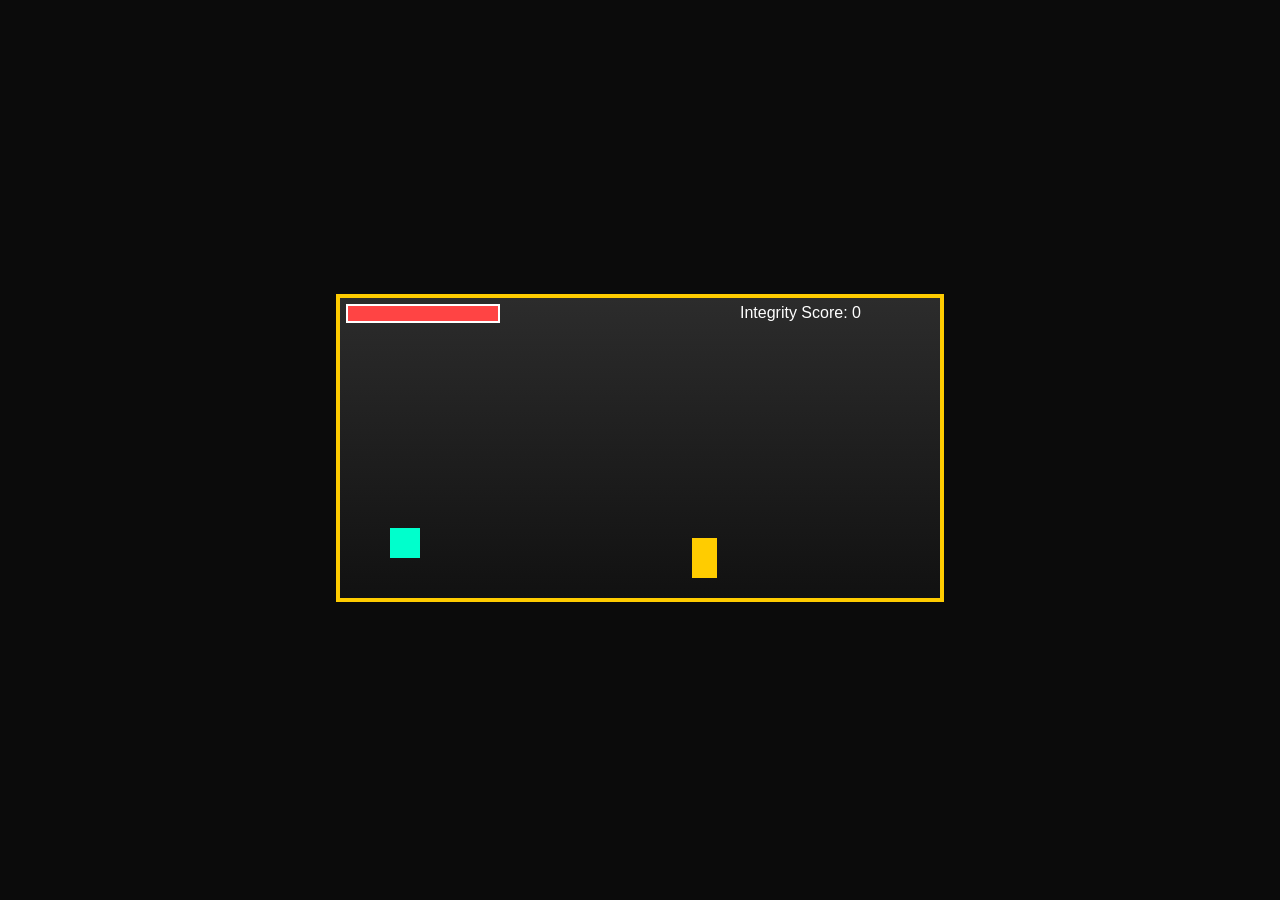
==== index.html @ 87585d98 "Added game application" ====
<!DOCTYPE html><html lang="en">
<head>
  <meta charset="UTF-8" />
  <title>Pixel Run: Fight Corruption</title>
  <style>
    body {
      margin: 0;
      background: #0b0b0b;
      display: flex;
      justify-content: center;
      align-items: center;
      height: 100vh;
      font-family: Arial, sans-serif;
      color: white;
    }
    #gameContainer {
      position: relative;
    }
    canvas {
      background: linear-gradient(#2c2c2c, #111);
      border: 4px solid #ffcc00;
    }
    #healthBar {
      position: absolute;
      top: 10px;
      left: 10px;
      width: 150px;
      height: 15px;
      border: 2px solid #fff;
      background: #333;
    }
    #health {
      height: 100%;
      width: 100%;
      background: #ff4444;
    }
  </style>
</head>
<body>
  <div id="gameContainer">
    <div id="healthBar"><div id="health"></div></div>
    <canvas id="game" width="600" height="300"></canvas>
  </div>  <!-- Background Music -->  <audio id="bgm" loop autoplay>
    <source src="corruption_theme.mp3" type="audio/mpeg">
  </audio>  <script>
    const canvas = document.getElementById("game");
    const ctx = canvas.getContext("2d");
    const healthUI = document.getElementById("health");

    // Player (Anti-Corruption Hero)
    const player = {
      x: 50,
      y: 220,
      width: 30,
      height: 30,
      dy: 0,
      gravity: 0.8,
      jumpPower: -12,
      grounded: false,
      health: 100
    };

    // Obstacle (Corruption Blocks)
    let obstacle = {
      x: 600,
      y: 240,
      width: 25,
      height: 40,
      speed: 4
    };

    let score = 0;
    let gameOver = false;

    function drawPlayer() {
      ctx.fillStyle = "#00ffcc"; // Hero color
      ctx.fillRect(player.x, player.y, player.width, player.height);
    }

    function drawObstacle() {
      ctx.fillStyle = "#ffcc00"; // Corruption color
      ctx.fillRect(obstacle.x, obstacle.y, obstacle.width, obstacle.height);
    }

    function drawScore() {
      ctx.fillStyle = "white";
      ctx.font = "16px Arial";
      ctx.fillText("Integrity Score: " + score, 400, 20);
    }

    function updatePlayer() {
      player.dy += player.gravity;
      player.y += player.dy;

      if (player.y + player.height >= 260) {
        player.y = 260 - player.height;
        player.dy = 0;
        player.grounded = true;
      }
    }

    function updateObstacle() {
      obstacle.x -= obstacle.speed;
      if (obstacle.x + obstacle.width < 0) {
        obstacle.x = 600;
        score++;
      }
    }

    function checkCollision() {
      if (
        player.x < obstacle.x + obstacle.width &&
        player.x + player.width > obstacle.x &&
        player.y < obstacle.y + obstacle.height &&
        player.y + player.height > obstacle.y
      ) {
        obstacle.x = 600;
        player.health -= 20;
        healthUI.style.width = player.health + "%";
        if (player.health <= 0) {
          gameOver = true;
        }
      }
    }

    function drawGameOver() {
      ctx.fillStyle = "white";
      ctx.font = "24px Arial";
      ctx.fillText("SYSTEM CORRUPTED", 190, 140);
      ctx.font = "14px Arial";
      ctx.fillText("Refresh to Restart", 220, 170);
    }

    function gameLoop() {
      ctx.clearRect(0, 0, canvas.width, canvas.height);

      if (!gameOver) {
        updatePlayer();
        updateObstacle();
        checkCollision();
        drawPlayer();
        drawObstacle();
        drawScore();
        requestAnimationFrame(gameLoop);
      } else {
        drawGameOver();
      }
    }

    document.addEventListener("keydown", (e) => {
      if (e.code === "Space" && player.grounded) {
        player.dy = player.jumpPower;
        player.grounded = false;
      }
    });

    gameLoop();
  </script></body>
</html>
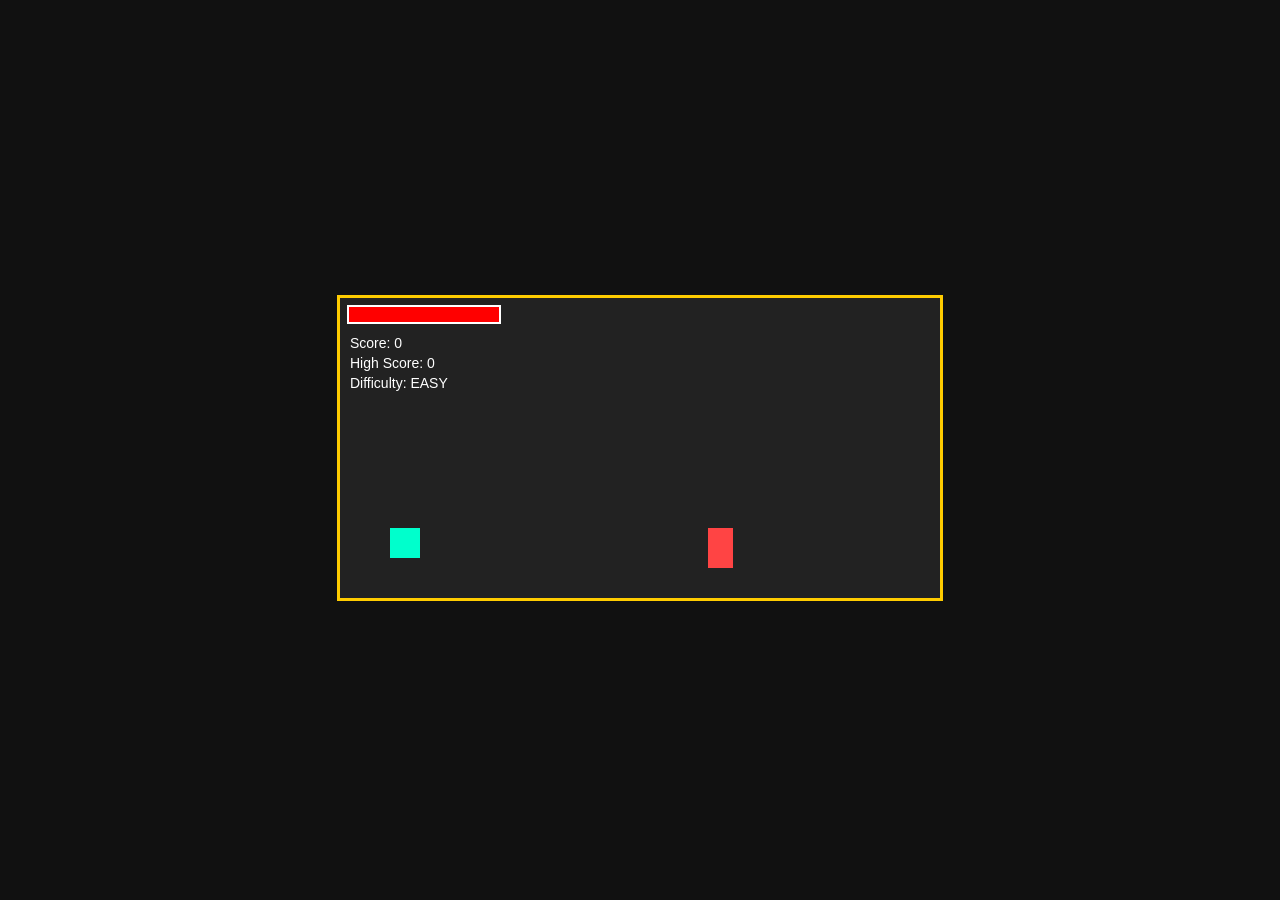
==== commit bb124627: "Added easy, medium and hard" ====
--- a/index.html
+++ b/index.html
@@ -1,159 +1,19 @@
-<!DOCTYPE html><html lang="en">
+<!DOCTYPE html>
+<html lang="en">
 <head>
-  <meta charset="UTF-8" />
-  <title>Pixel Run: Fight Corruption</title>
-  <style>
-    body {
-      margin: 0;
-      background: #0b0b0b;
-      display: flex;
-      justify-content: center;
-      align-items: center;
-      height: 100vh;
-      font-family: Arial, sans-serif;
-      color: white;
-    }
-    #gameContainer {
-      position: relative;
-    }
-    canvas {
-      background: linear-gradient(#2c2c2c, #111);
-      border: 4px solid #ffcc00;
-    }
-    #healthBar {
-      position: absolute;
-      top: 10px;
-      left: 10px;
-      width: 150px;
-      height: 15px;
-      border: 2px solid #fff;
-      background: #333;
-    }
-    #health {
-      height: 100%;
-      width: 100%;
-      background: #ff4444;
-    }
-  </style>
+  <meta charset="UTF-8">
+  <title>Runner Game</title>
+  <link rel="stylesheet" href="style.css">
 </head>
 <body>
+
   <div id="gameContainer">
-    <div id="healthBar"><div id="health"></div></div>
+    <div id="healthBar">
+      <div id="health"></div>
+    </div>
     <canvas id="game" width="600" height="300"></canvas>
-  </div>  <!-- Background Music -->  <audio id="bgm" loop autoplay>
-    <source src="corruption_theme.mp3" type="audio/mpeg">
-  </audio>  <script>
-    const canvas = document.getElementById("game");
-    const ctx = canvas.getContext("2d");
-    const healthUI = document.getElementById("health");
+  </div>
 
-    // Player (Anti-Corruption Hero)
-    const player = {
-      x: 50,
-      y: 220,
-      width: 30,
-      height: 30,
-      dy: 0,
-      gravity: 0.8,
-      jumpPower: -12,
-      grounded: false,
-      health: 100
-    };
-
-    // Obstacle (Corruption Blocks)
-    let obstacle = {
-      x: 600,
-      y: 240,
-      width: 25,
-      height: 40,
-      speed: 4
-    };
-
-    let score = 0;
-    let gameOver = false;
-
-    function drawPlayer() {
-      ctx.fillStyle = "#00ffcc"; // Hero color
-      ctx.fillRect(player.x, player.y, player.width, player.height);
-    }
-
-    function drawObstacle() {
-      ctx.fillStyle = "#ffcc00"; // Corruption color
-      ctx.fillRect(obstacle.x, obstacle.y, obstacle.width, obstacle.height);
-    }
-
-    function drawScore() {
-      ctx.fillStyle = "white";
-      ctx.font = "16px Arial";
-      ctx.fillText("Integrity Score: " + score, 400, 20);
-    }
-
-    function updatePlayer() {
-      player.dy += player.gravity;
-      player.y += player.dy;
-
-      if (player.y + player.height >= 260) {
-        player.y = 260 - player.height;
-        player.dy = 0;
-        player.grounded = true;
-      }
-    }
-
-    function updateObstacle() {
-      obstacle.x -= obstacle.speed;
-      if (obstacle.x + obstacle.width < 0) {
-        obstacle.x = 600;
-        score++;
-      }
-    }
-
-    function checkCollision() {
-      if (
-        player.x < obstacle.x + obstacle.width &&
-        player.x + player.width > obstacle.x &&
-        player.y < obstacle.y + obstacle.height &&
-        player.y + player.height > obstacle.y
-      ) {
-        obstacle.x = 600;
-        player.health -= 20;
-        healthUI.style.width = player.health + "%";
-        if (player.health <= 0) {
-          gameOver = true;
-        }
-      }
-    }
-
-    function drawGameOver() {
-      ctx.fillStyle = "white";
-      ctx.font = "24px Arial";
-      ctx.fillText("SYSTEM CORRUPTED", 190, 140);
-      ctx.font = "14px Arial";
-      ctx.fillText("Refresh to Restart", 220, 170);
-    }
-
-    function gameLoop() {
-      ctx.clearRect(0, 0, canvas.width, canvas.height);
-
-      if (!gameOver) {
-        updatePlayer();
-        updateObstacle();
-        checkCollision();
-        drawPlayer();
-        drawObstacle();
-        drawScore();
-        requestAnimationFrame(gameLoop);
-      } else {
-        drawGameOver();
-      }
-    }
-
-    document.addEventListener("keydown", (e) => {
-      if (e.code === "Space" && player.grounded) {
-        player.dy = player.jumpPower;
-        player.grounded = false;
-      }
-    });
-
-    gameLoop();
-  </script></body>
-</html>+  <script src="gamefunctions.js"></script>
+</body>
+</html>
--- a/style.css
+++ b/style.css
@@ -0,0 +1,33 @@
+body {
+  margin: 0;
+  background: #111;
+  display: flex;
+  justify-content: center;
+  align-items: center;
+  height: 100vh;
+}
+
+#gameContainer {
+  position: relative;
+}
+
+canvas {
+  background: #222;
+  border: 3px solid #ffcc00;
+}
+
+#healthBar {
+  position: absolute;
+  top: 10px;
+  left: 10px;
+  width: 150px;
+  height: 15px;
+  border: 2px solid #fff;
+  background: #333;
+}
+
+#health {
+  width: 100%;
+  height: 100%;
+  background: red;
+}
